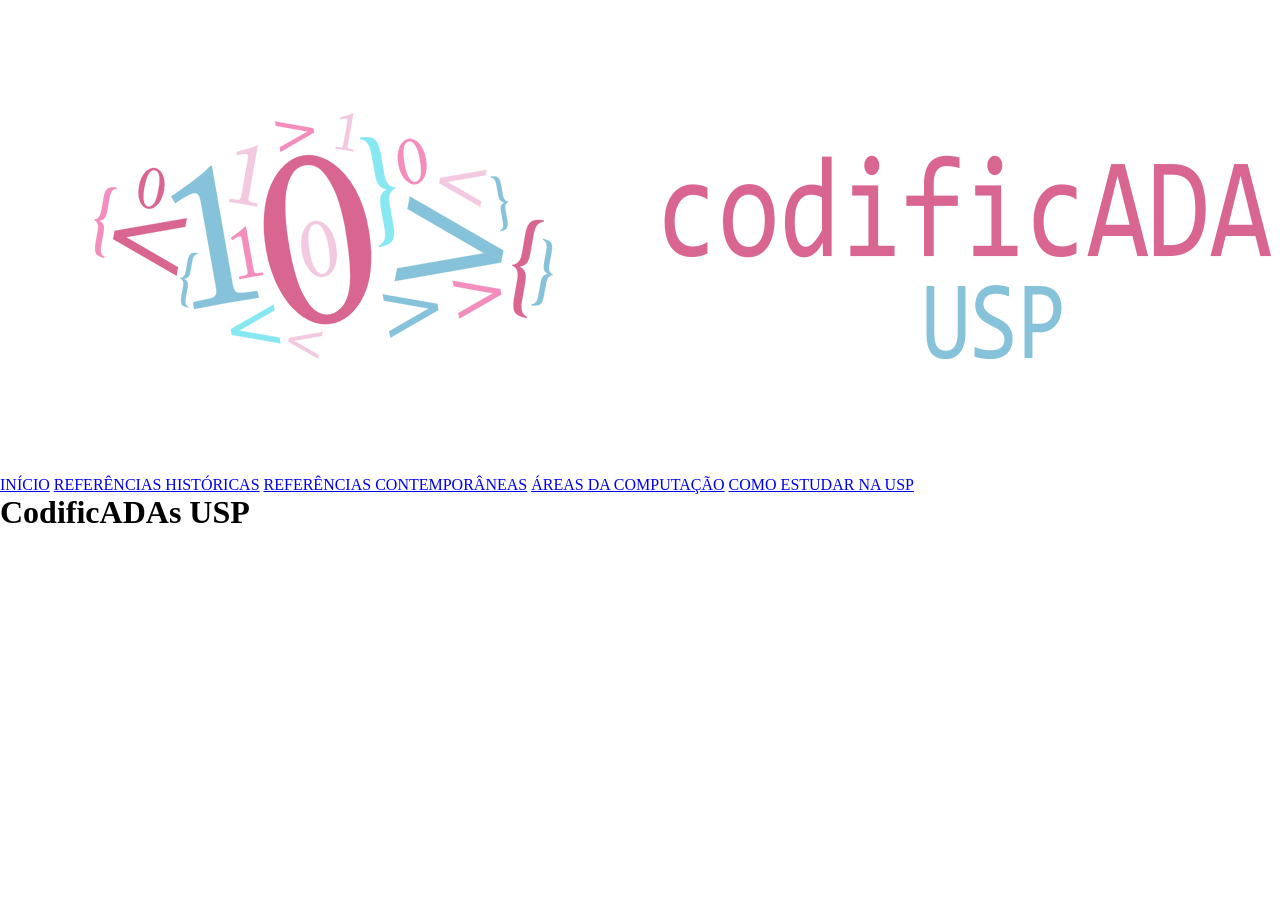
==== computacao.html @ 18592b4d "criacao das demais paginas html" ====
<!DOCTYPE html>
<html lang="pt-BR">
    <head>
        <title>CodificADAs</title> <!-- alterar depois -->
        <meta charset="UTF-8">
        <meta name="viewport" content="width=device-width, initial-scale=1">
        <meta name="description" content="Site sobre referências femininas na área da computação">
        <meta name="keywords" content="Mulheres na Computação, Mulheres, Computação, CodificADAs, IME, USP">
        <meta name="author" content="CodificADAs - IMEUSP">
        <link rel="stylesheet" href="style-index.css">
        <!-- <link rel="icon" href="" type="image/png"> -->
    </head>
    <body>
        <header>
            <a href="index.html"><img src="codificadas_logo.png" alt="Logo CodificADAs USP"></a>
            <nav>
                <a href="index.html">INÍCIO</a>
                <!-- Os nomes abaixo são provisórios, atualizar depois -->
                <a href="#">REFERÊNCIAS HISTÓRICAS</a>
                <a href="#">REFERÊNCIAS CONTEMPORÂNEAS</a>
                <a href="#">ÁREAS DA COMPUTAÇÃO</a>
                <a href="#">COMO ESTUDAR NA USP</a>
            </nav>
        </header>
        <main>
            <h1>CodificADAs USP</h1>
        </main>
        <footer></footer>
    </body>
</html>
---- style-index.css ----
* {
    margin: 0;
    padding: 0;
    box-sizing: border-box;
}
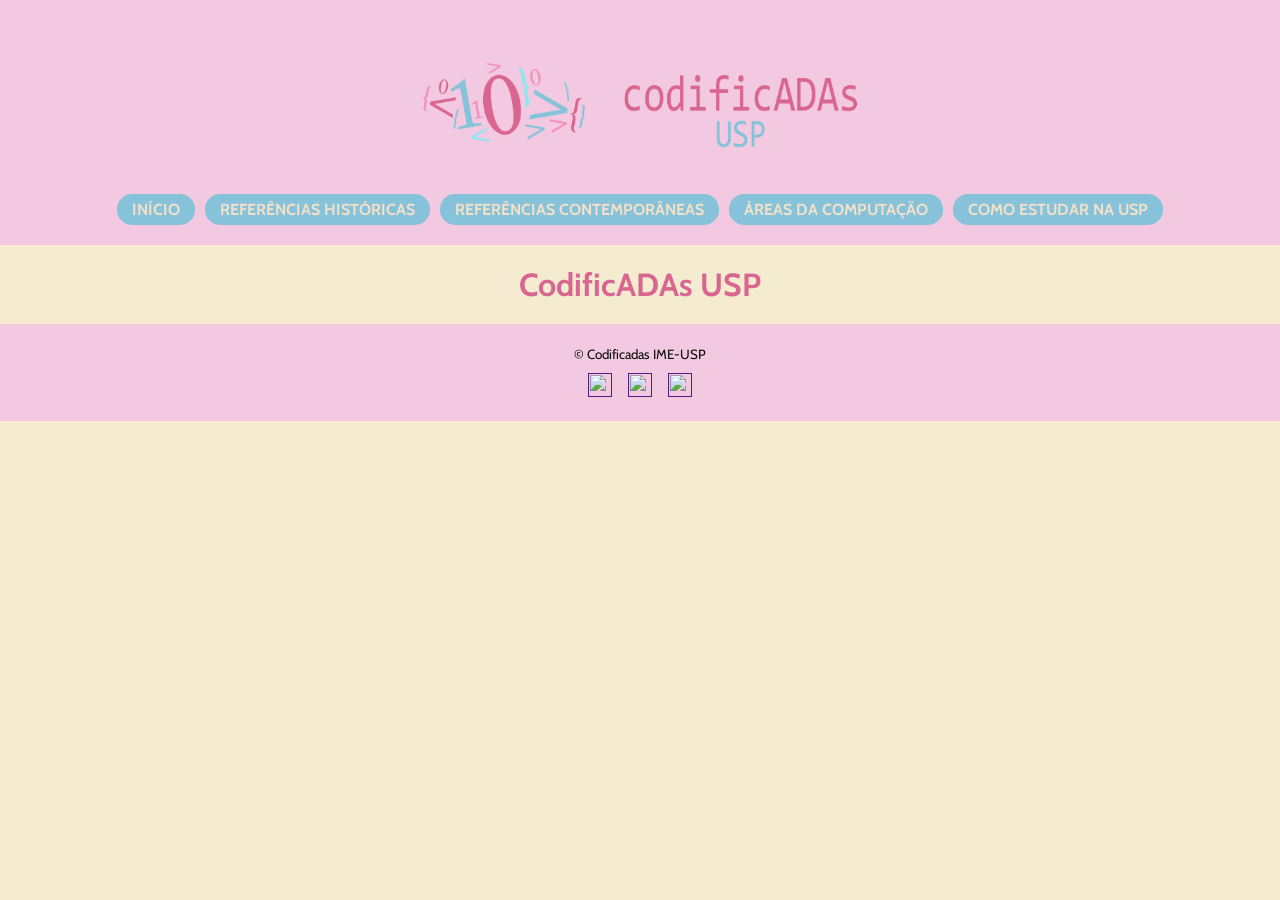
==== commit 8ecf0293: "(pausa) ajustes na responsividade e na semantica do html" ====
--- a/computacao.html
+++ b/computacao.html
@@ -6,9 +6,11 @@
         <meta name="viewport" content="width=device-width, initial-scale=1">
         <meta name="description" content="Site sobre referências femininas na área da computação">
         <meta name="keywords" content="Mulheres na Computação, Mulheres, Computação, CodificADAs, IME, USP">
-        <meta name="author" content="CodificADAs - IMEUSP">
-        <link rel="stylesheet" href="style-index.css">
-        <!-- <link rel="icon" href="" type="image/png"> -->
+        <meta name="author" content="CodificADAs IME-USP">
+        <!-- alterar depois de acordo com cada página -->
+        <link rel="stylesheet" href="style-contemporaneas.css">
+        <!-- alterar depois -->
+        <link rel="icon" href="instagram_provisorio.png" type="image/png">
     </head>
     <body>
         <header>
@@ -16,6 +18,7 @@
             <nav>
                 <a href="index.html">INÍCIO</a>
                 <!-- Os nomes abaixo são provisórios, atualizar depois -->
+                <!-- Atualizar com o href das páginas -->
                 <a href="#">REFERÊNCIAS HISTÓRICAS</a>
                 <a href="#">REFERÊNCIAS CONTEMPORÂNEAS</a>
                 <a href="#">ÁREAS DA COMPUTAÇÃO</a>
@@ -25,6 +28,14 @@
         <main>
             <h1>CodificADAs USP</h1>
         </main>
-        <footer></footer>
+        <footer>
+            <small>&copy; Codificadas IME-USP</small>
+            <div class="redes-sociais">
+                <!-- Atualizar com as redes sociais das CodificADAs -->
+                <a href=""><img src="instagram_provisorio.png" alt=""></a>
+                <a href=""><img src="instagram_provisorio.png" alt=""></a>
+                <a href=""><img src="instagram_provisorio.png" alt=""></a>
+            </div>
+        </footer>
     </body>
 </html>
--- a/style-contemporaneas.css
+++ b/style-contemporaneas.css
@@ -0,0 +1,175 @@
+@import url('https://fonts.googleapis.com/css2?family=Cabin:ital,wght@0,400..700;1,400..700&display=swap');
+
+* {
+    margin: 0;
+    padding: 0;
+    box-sizing: border-box;
+}
+
+body {
+    background-color: #f5ebd0; /** em duvida **/
+    color: #0D0D0D; /** em duvida **/
+    font-family: "Cabin", sans-serif;
+    font-weight: 400;
+}
+
+header {
+    padding: 20px 0;
+    background-color: #f2c9e0; /** em duvida **/
+    text-align: center;
+}
+
+header img {
+    width: 500px;
+    height: auto;
+    margin-bottom: 3px;
+}
+
+nav {
+    display: flex;
+    flex-wrap: wrap;
+    justify-content: center;
+    gap: 10px;
+}
+
+nav a {
+    text-decoration: none;
+    color: #F2E0C9; /** em duvida **/
+    background-color: #86C2D9; /** em duvida **/
+    font-weight: bold;
+    font-size: 16px;
+    padding: 6px 15px;
+    border-radius: 15px;
+}
+
+nav a:hover {
+    color: #0D0D0D; /** em duvida **/
+    background-color: #d96690; /** em duvida **/
+}
+
+main {
+    margin: 20px;
+    
+}
+
+h1 {
+    color: #d96690; /** em duvida **/
+    font-size: 2rem;
+    margin-bottom: 15px;
+    text-align: center;
+}
+
+#descricao {
+    text-align: center;
+}
+
+.container-principal {
+    display: flex;
+    max-width: 920px; /** em duvida **/
+    margin: 0 auto;
+    flex-wrap: wrap;
+    gap: 25px;
+    margin-top: 25px;
+}
+
+.blocos-container {
+    display: flex;
+    gap: 15px;
+    align-items: center;
+    background-color: #ecd9ae; /** em duvida **/
+    padding: 20px;
+    border-radius: 10px;
+    box-shadow: 0px 0px 6px #807f7f; /** em duvida **/
+}
+
+.blocos-container img {
+    width: 300px; /** em duvida **/
+    height: auto;
+    border-radius: 5px; /** em duvida **/
+}
+
+.infos-pessoa {
+    display: flex;
+    flex-direction: column;
+    align-items: flex-start;
+}
+
+.infos-pessoa h2 {
+    color: #d96690; /** em duvida **/
+    margin-bottom: 8px;
+}
+
+.infos-pessoa p {
+    text-align: justify;
+}
+
+.infos-pessoa a {
+    text-decoration: none;
+    color: #F2E0C9; /** em duvida **/
+    background-color: #d96690; /** em duvida **/
+    padding: 5px 12px;
+    margin: 3px;
+    border-radius: 15px;
+    font-weight: 500;
+}
+
+.infos-pessoa a:hover{
+    color: #0D0D0D; /** em duvida **/
+    background-color: #86C2D9; /** em duvida **/
+}
+
+#topo {
+    text-align: center;
+    margin-top: 25px;
+}
+
+#topo a {
+    color: #d96690; /** em duvida **/
+    text-decoration: none;
+}
+
+#topo a:hover {
+    color:#86C2D9; /** em duvida **/
+}
+
+footer {
+    background-color: #f2c9e0; /** em duvida **/
+    color: #0D0D0D; /** em duvida **/
+    padding: 20px 0px;
+    text-align: center;
+}
+
+.redes-sociais {
+    margin-top: 10px;
+}
+
+.redes-sociais img {
+    /** Salve icons que tenham proporção 1:1 **/
+    width: 24px;
+    height: 24px;
+    margin: 0px 6px;
+}
+
+.redes-sociais img:hover {
+    transform: scale(1.1);
+}
+
+/** Estilizações para telas menores: **/
+
+@media (max-width: 800px) {
+    header img {
+        width: 100%; /** em duvida **/
+    }
+
+    .blocos-container {
+        flex-direction: column;
+    }
+
+    .infos-pessoa {
+        align-items: center;
+    }
+
+    .infos-pessoa img {
+        width: 100%; /** em duvida **/
+    }
+}
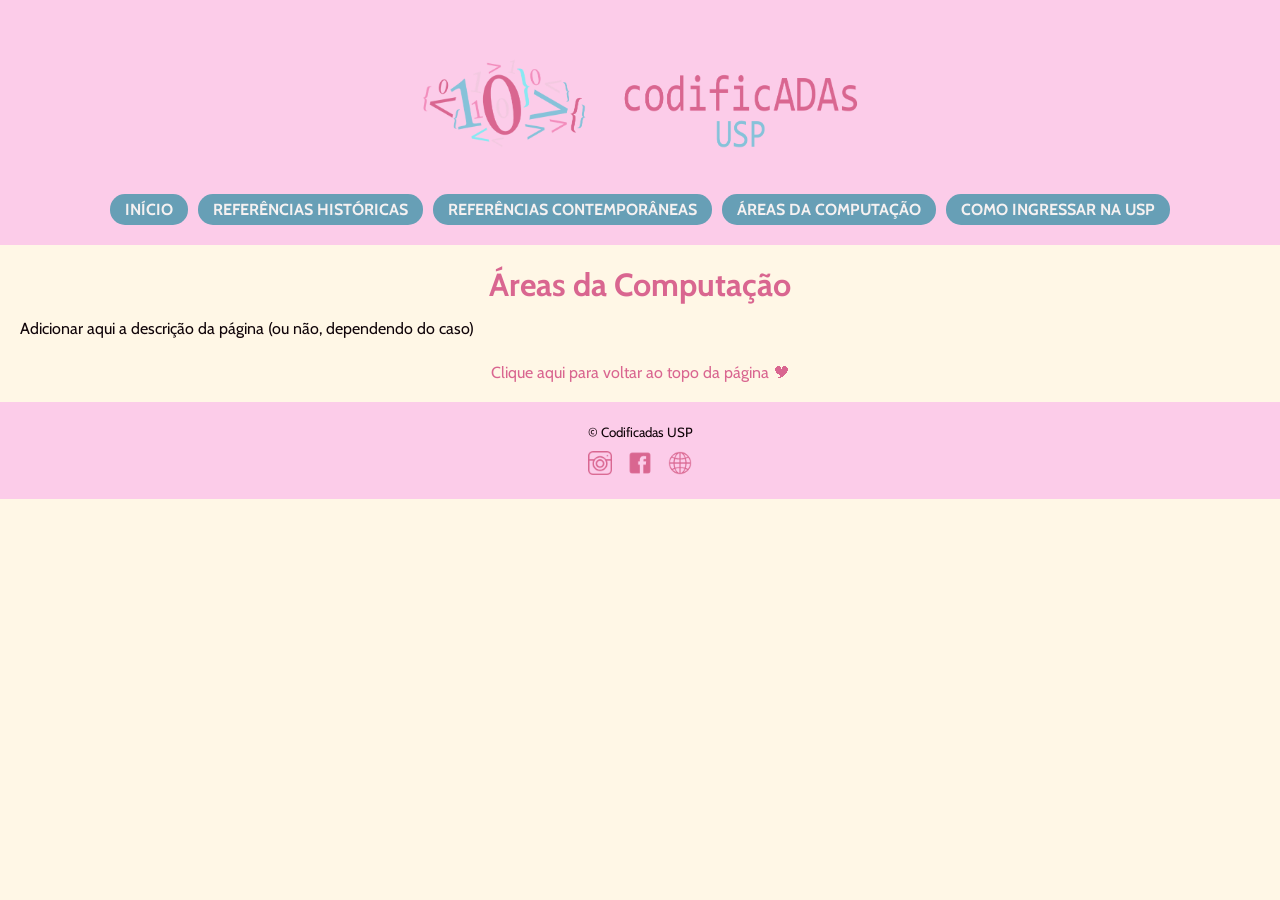
==== commit 63f048d6: "criacao de todas as paginas html e css com os codigos que serao similares em todas as paginas" ====
--- a/computacao.html
+++ b/computacao.html
@@ -1,40 +1,41 @@
 <!DOCTYPE html>
 <html lang="pt-BR">
     <head>
-        <title>CodificADAs</title> <!-- alterar depois -->
+        <title>CodificADAs - Curso PWeb</title>
         <meta charset="UTF-8">
         <meta name="viewport" content="width=device-width, initial-scale=1">
-        <meta name="description" content="Site sobre referências femininas na área da computação">
+        <meta name="description" content="Site sobre referências femininas na área da computação, além de como ingressar na USP e as diferentes áreas da computação. Esse site é parte do Curso de Programação Web das CodificADAs USP.">
         <meta name="keywords" content="Mulheres na Computação, Mulheres, Computação, CodificADAs, IME, USP">
-        <meta name="author" content="CodificADAs IME-USP">
-        <!-- alterar depois de acordo com cada página -->
-        <link rel="stylesheet" href="style-contemporaneas.css">
-        <!-- alterar depois -->
-        <link rel="icon" href="instagram_provisorio.png" type="image/png">
+        <meta name="author" content="CodificADAs USP">
+        <!-- Lembre-se sempre de colocar a página de estilização correta -->
+        <link rel="stylesheet" href="style_computacao.css">
+        <link rel="icon" href="imgs/codificadas_icon.png" type="image/png">
     </head>
     <body>
         <header>
-            <a href="index.html"><img src="codificadas_logo.png" alt="Logo CodificADAs USP"></a>
+            <a href="index.html"><img src="imgs/codificadas_logo.png" alt="Logo CodificADAs USP"></a>
             <nav>
                 <a href="index.html">INÍCIO</a>
-                <!-- Os nomes abaixo são provisórios, atualizar depois -->
-                <!-- Atualizar com o href das páginas -->
-                <a href="#">REFERÊNCIAS HISTÓRICAS</a>
-                <a href="#">REFERÊNCIAS CONTEMPORÂNEAS</a>
-                <a href="#">ÁREAS DA COMPUTAÇÃO</a>
-                <a href="#">COMO ESTUDAR NA USP</a>
+                <a href="historicas.html">REFERÊNCIAS HISTÓRICAS</a>
+                <a href="contemporaneas.html">REFERÊNCIAS CONTEMPORÂNEAS</a>
+                <a href="computacao.html">ÁREAS DA COMPUTAÇÃO</a>
+                <a href="universidade.html">COMO INGRESSAR NA USP</a>
             </nav>
         </header>
         <main>
-            <h1>CodificADAs USP</h1>
+            <h1>Áreas da Computação</h1>
+            <p id="descricao">Adicionar aqui a descrição da página (ou não, dependendo do caso)</p>
+            <!-- Faça aqui o código da página -->
+
+
+            <p id="topo"><a href="#">Clique aqui para voltar ao topo da página &#127892;</a></p>
         </main>
         <footer>
-            <small>&copy; Codificadas IME-USP</small>
+            <small>&copy; Codificadas USP</small>
             <div class="redes-sociais">
-                <!-- Atualizar com as redes sociais das CodificADAs -->
-                <a href=""><img src="instagram_provisorio.png" alt=""></a>
-                <a href=""><img src="instagram_provisorio.png" alt=""></a>
-                <a href=""><img src="instagram_provisorio.png" alt=""></a>
+                <a href="https://www.instagram.com/codificadasusp/" target="_blank"><img src="imgs/instagram.png" alt="Instagram"></a>
+                <a href="https://www.facebook.com/codificADAsUSP/" target="_blank"><img src="imgs/facebook.png" alt="Facebook"></a>
+                <a href="https://codificadas.ime.usp.br/" target="_blank"><img src="imgs/site.png" alt="Site"></a>
             </div>
         </footer>
     </body>
--- a/style_computacao.css
+++ b/style_computacao.css
@@ -0,0 +1,108 @@
+@import url('https://fonts.googleapis.com/css2?family=Cabin:ital,wght@0,400..700;1,400..700&display=swap');
+
+* {
+    margin: 0;
+    padding: 0;
+    box-sizing: border-box;
+}
+
+body {
+    background-color: #fff7e6;
+    color: #100409;
+    font-family: "Cabin", sans-serif;
+    font-weight: 400;
+}
+
+header {
+    padding: 20px 0;
+    background-color: #fccce9;
+    text-align: center;
+}
+
+header img {
+    width: 500px;
+    height: auto;
+    margin-bottom: 3px;
+}
+
+nav {
+    display: flex;
+    flex-wrap: wrap;
+    justify-content: center;
+    gap: 10px;
+}
+
+nav a {
+    text-decoration: none;
+    color: #f5f1f1;
+    background-color: #679fb6;
+    font-weight: bold;
+    font-size: 16px;
+    padding: 6px 15px;
+    border-radius: 15px;
+}
+
+nav a:hover {
+    color: #100409;
+    background-color: #D96690;
+}
+
+main {
+    margin: 20px;
+    
+}
+
+h1 {
+    color: #D96690;
+    font-size: 2rem;
+    margin-bottom: 15px;
+    text-align: center;
+}
+
+
+/** Faça aqui o código da página **/
+
+
+#topo {
+    text-align: center;
+    margin-top: 25px;
+}
+
+#topo a {
+    color: #D96690;
+    text-decoration: none;
+}
+
+#topo a:hover {
+    color:#679fb6;
+}
+
+footer {
+    background-color: #fccce9;
+    color: #100409;
+    padding: 20px 0px;
+    text-align: center;
+}
+
+.redes-sociais {
+    margin-top: 10px;
+}
+
+.redes-sociais img {
+    /** Salve icons que tenham proporção 1:1 **/
+    width: 24px;
+    height: 24px;
+    margin: 0px 6px;
+}
+
+.redes-sociais img:hover {
+    transform: scale(1.1);
+}
+
+/** Estilizações para telas menores: **/
+
+@media (max-width: 800px) {
+    header img {
+        width: 100%;
+    }
+}
